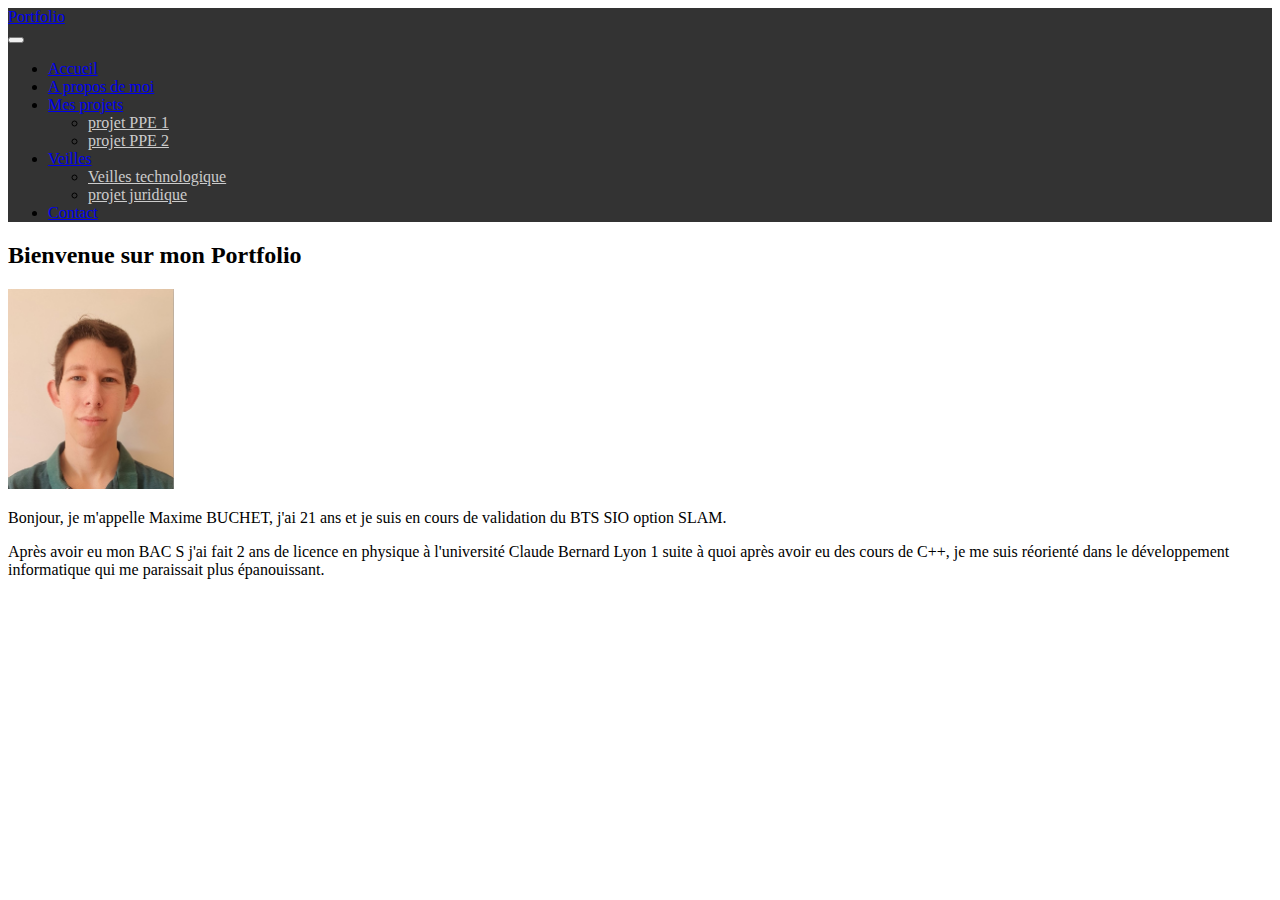
==== index.html @ 6f4c3638 "premmier commit" ====
<!DOCTYPE html>
<html lang="fr">
<head>
    <meta charset="UTF-8">
    <meta http-equiv="X-UA-Compatible" content="IE=edge">
    <meta name="viewport" content="width=device-width, initial-scale=1.0">
    <link href="https://cdn.jsdelivr.net/npm/bootstrap@5.2.3/dist/css/bootstrap.min.css" rel="stylesheet" integrity="sha384-rbsA2VBKQhggwzxH7pPCaAqO46MgnOM80zW1RWuH61DGLwZJEdK2Kadq2F9CUG65" crossorigin="anonymous">
    <link rel="stylesheet" href="./css/style.css">
    <title>Portfolio</title>
</head>
<body>
  <nav class="navbar navbar-expand-xl navbar-dark" style="background-color: rgb(51, 51, 51);">
    <div class="container">
      <a class="navbar-brand" href="#">Portfolio</a>
      <div style="width: 50%;"></div>
      <button class="navbar-toggler" type="button" data-bs-toggle="collapse" data-bs-target="#navbarNavDropdown" aria-controls="navbarNavDropdown" aria-expanded="false" aria-label="Toggle navigation">
        <span class="navbar-toggler-icon"></span>
      </button>

      <div class="collapse navbar-collapse" id="navbarNavDropdown">
        <ul class="navbar-nav me-auto mb-2 mb-lg-0">
          <li class="nav-item">
            <a class="nav-link active" href="index.html">Accueil</a>
          </li>
          <li class="nav-item">
            <a class="nav-link" href="#presentation">A propos de moi</a>
          </li>
          <li  class="nav-item dropdown">
            <a class="nav-link dropdown-toggle" href="#" role="button" data-bs-toggle="dropdown" aria-expanded="false">
              Mes projets
            </a>
              <ul class="dropdown-menu dropdown-menu-dark">
                <li><a class="dropdown-item" href="#projet1">projet PPE 1</a></li>
                <li><a class="dropdown-item" href="#projet1">projet PPE 2</a></li>
              </ul>
          </li>
          <li  class="nav-item dropdown">
            <a class="nav-link dropdown-toggle" href="#" role="button" data-bs-toggle="dropdown" aria-expanded="false">
              Veilles
            </a>
            <ul class="dropdown-menu dropdown-menu-dark">
              <li><a class="dropdown-item" href="./pages/veilles.html">Veilles technologique</a></li>
              <li><a class="dropdown-item" href="./pages/veilles.html">projet juridique</a></li>
            </ul>
          </li>
          <li  class="nav-item">
            <a class="nav-link" href="#contact">Contact</a>
          </li>
        </ul>
      </div>
    </div>
  </nav>

  <main class="container mt-5">
    <section id="accueil">
      <h2 class="text-center">Bienvenue sur mon Portfolio</h2>
      <div class="row justify-content-center align-items-center">
        <div class="col-md-2">
          <img src="./Images/Image1.jpg" class="img-fluid rounded-circle" height="200" alt="photo de profil">
        </div>
        <div class="col-md-8">
          <p>Bonjour, je m'appelle Maxime BUCHET, j'ai 21 ans et je suis en cours de validation du BTS SIO option SLAM.</p>
          <p>Après avoir eu mon BAC S j'ai fait 2 ans de licence en physique à l'université Claude Bernard Lyon 1 suite à quoi après avoir eu des cours de C++, je me suis réorienté dans le développement informatique qui me paraissait plus épanouissant.</p>
        </div>
      </div>
    </section>
  </main>
<footer>

</footer>
<script src="https://cdn.jsdelivr.net/npm/bootstrap@5.2.3/dist/js/bootstrap.bundle.min.js" integrity="sha384-kenU1KFdBIe4zVF0s0G1M5b4hcpxyD9F7jL+jjXkk+Q2h455rYXK/7HAuoJl+0I4" crossorigin="anonymous"></script>
</body>
</html>
---- css/style.css ----
.dropdown-menu-dark{
    background-color: rgb(51, 51, 51);
}

.dropdown-item{
    color: rgb(204, 204, 204);
}
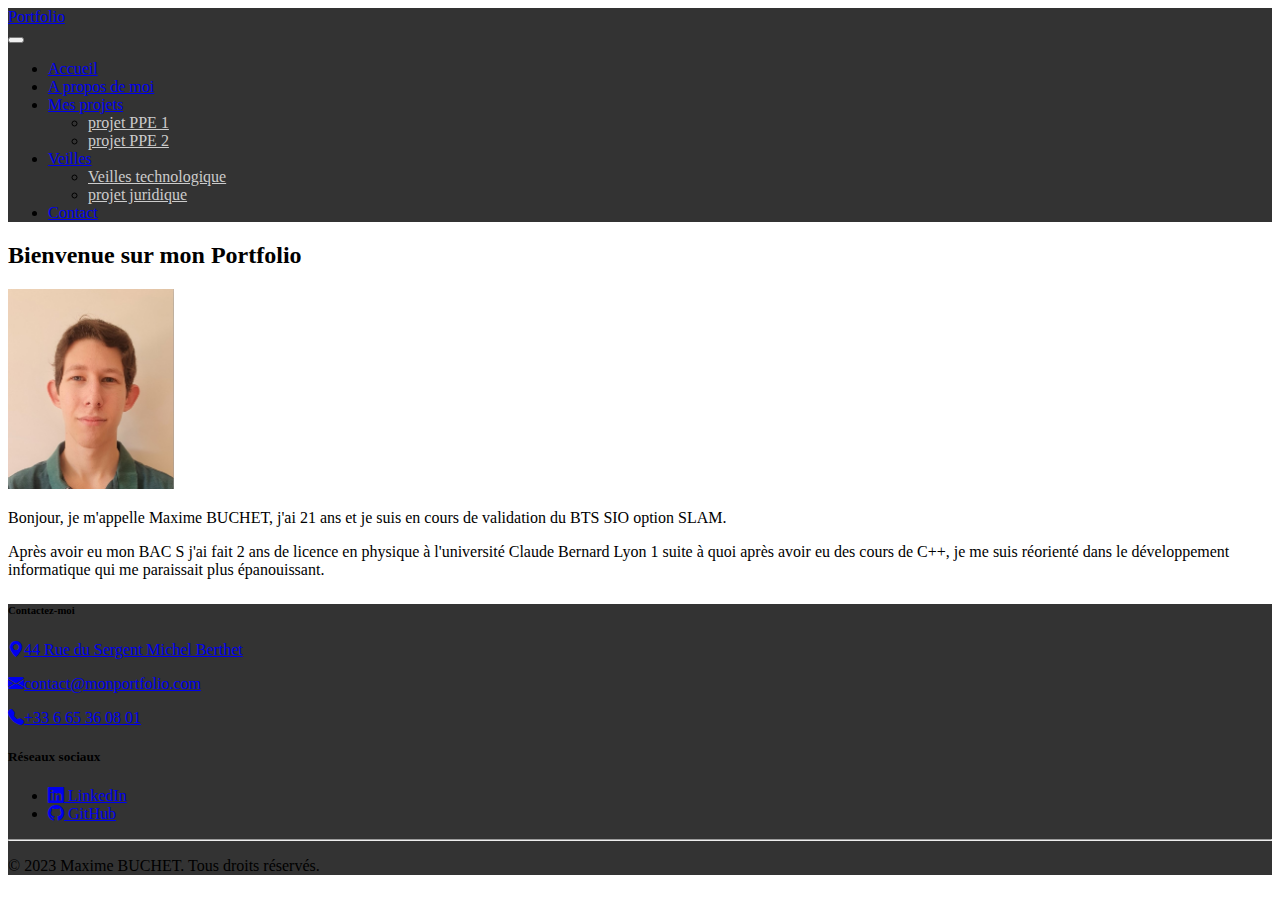
==== commit b3eb01fa: "création formulaire et footer + mod css --> navbar" ====
--- a/index.html
+++ b/index.html
@@ -5,13 +5,14 @@
     <meta http-equiv="X-UA-Compatible" content="IE=edge">
     <meta name="viewport" content="width=device-width, initial-scale=1.0">
     <link href="https://cdn.jsdelivr.net/npm/bootstrap@5.2.3/dist/css/bootstrap.min.css" rel="stylesheet" integrity="sha384-rbsA2VBKQhggwzxH7pPCaAqO46MgnOM80zW1RWuH61DGLwZJEdK2Kadq2F9CUG65" crossorigin="anonymous">
+    <link href="https://cdn.jsdelivr.net/npm/bootstrap-icons@1.7.2/font/bootstrap-icons.css" rel="stylesheet">
     <link rel="stylesheet" href="./css/style.css">
     <title>Portfolio</title>
 </head>
 <body>
-  <nav class="navbar navbar-expand-xl navbar-dark" style="background-color: rgb(51, 51, 51);">
+  <nav class="navbar navbar-expand-xl navbar-dark noire">
     <div class="container">
-      <a class="navbar-brand" href="#">Portfolio</a>
+      <a class="navbar-brand" href="index.html">Portfolio</a>
       <div style="width: 50%;"></div>
       <button class="navbar-toggler" type="button" data-bs-toggle="collapse" data-bs-target="#navbarNavDropdown" aria-controls="navbarNavDropdown" aria-expanded="false" aria-label="Toggle navigation">
         <span class="navbar-toggler-icon"></span>
@@ -23,28 +24,28 @@
             <a class="nav-link active" href="index.html">Accueil</a>
           </li>
           <li class="nav-item">
-            <a class="nav-link" href="#presentation">A propos de moi</a>
+            <a class="nav-link" href="#">A propos de moi</a>
           </li>
           <li  class="nav-item dropdown">
             <a class="nav-link dropdown-toggle" href="#" role="button" data-bs-toggle="dropdown" aria-expanded="false">
               Mes projets
             </a>
-              <ul class="dropdown-menu dropdown-menu-dark">
-                <li><a class="dropdown-item" href="#projet1">projet PPE 1</a></li>
-                <li><a class="dropdown-item" href="#projet1">projet PPE 2</a></li>
+              <ul class="dropdown-menu dropdown-menu-dark noire">
+                <li><a class="dropdown-item" href="./pages/Projet-GSB.html#back-end">projet PPE 1</a></li>
+                <li><a class="dropdown-item" href="./pages/Projet-GSB.html#back-end">projet PPE 2</a></li>
               </ul>
           </li>
           <li  class="nav-item dropdown">
             <a class="nav-link dropdown-toggle" href="#" role="button" data-bs-toggle="dropdown" aria-expanded="false">
               Veilles
             </a>
-            <ul class="dropdown-menu dropdown-menu-dark">
-              <li><a class="dropdown-item" href="./pages/veilles.html">Veilles technologique</a></li>
-              <li><a class="dropdown-item" href="./pages/veilles.html">projet juridique</a></li>
+            <ul class="dropdown-menu dropdown-menu-dark noire">
+              <li><a class="dropdown-item" href="./pages/Veilles_technologique.html">Veilles technologique</a></li>
+              <li><a class="dropdown-item" href="./pages/Veilles_juridique.html">projet juridique</a></li>
             </ul>
           </li>
           <li  class="nav-item">
-            <a class="nav-link" href="#contact">Contact</a>
+            <a class="nav-link" href="./pages/Contact.html">Contact</a>
           </li>
         </ul>
       </div>
@@ -65,9 +66,43 @@
       </div>
     </section>
   </main>
-<footer>
 
-</footer>
-<script src="https://cdn.jsdelivr.net/npm/bootstrap@5.2.3/dist/js/bootstrap.bundle.min.js" integrity="sha384-kenU1KFdBIe4zVF0s0G1M5b4hcpxyD9F7jL+jjXkk+Q2h455rYXK/7HAuoJl+0I4" crossorigin="anonymous"></script>
+  <footer class="fixed-bottom noire text-white py-4 mt-5">
+    <div class="container">
+      <div class="row justify-content-around">
+        <div class="col-md-6 col-lg-3 mb-3 mb-md-0">
+          <h6 class="text-uppercase font-weight-bold">Contactez-moi</h6>
+          <p class="mb-0"><a href="https://www.google.com/maps/place/44+Rue+du+Sergent+Michel+Berthet,+69009+Lyon" target="_blank"><i class="bi bi-geo-alt-fill me-2"></i>44 Rue du Sergent Michel Berthet</a></p>
+          <p class="mb-0"><a href="mailto:contact@monportfolio.com" target="_blank"><i class="bi bi-envelope-fill me-2"></i>contact@monportfolio.com</a></p>
+          <p class="mb-0"><a href="tel:+33665360801"><i class="bi bi-telephone-fill me-2"></i>+33 6 65 36 08 01</a></p>
+        </div>
+        <!-- <div class="col-lg-3 col-md-6 mb-4 mb-lg-0">
+          <h5 class="text-uppercase font-weight-bold">Liens utiles</h5>
+          <ul class="list-unstyled">
+            <li><a href="#">Accueil</a></li>
+            <li><a href="#">A propos de moi</a></li>
+            <li><a href="#">Mes projets</a></li>
+            <li><a href="#">Veilles</a></li>
+            <li><a href="#">Contact</a></li>
+          </ul>
+        </div> -->
+        <div class="col-lg-3 col-md-6 mb-4 mb-lg-0">
+          <h5 class="mb-3">Réseaux sociaux</h5>
+          <ul class="list-unstyled">
+            <li><a href="https://fr.linkedin.com/in/buchet-maxime" target="_blank"><i class="bi bi-linkedin"></i> LinkedIn</a></li>
+            <li><a href="https://github.com/MaximeBuchet" target="_blank"><i class="bi bi-github"></i> GitHub</a></li>
+          </ul>
+        </div>
+      </div>
+    </div>
+    <div>
+      <div class="container text-center">
+        <hr>
+        <p class="mb-0">© 2023 Maxime BUCHET. Tous droits réservés.</p>
+      </div>
+    </div>
+  </footer>
+
+  <script src="https://cdn.jsdelivr.net/npm/bootstrap@5.2.3/dist/js/bootstrap.bundle.min.js" integrity="sha384-kenU1KFdBIe4zVF0s0G1M5b4hcpxyD9F7jL+jjXkk+Q2h455rYXK/7HAuoJl+0I4" crossorigin="anonymous"></script>
 </body>
 </html>--- a/css/style.css
+++ b/css/style.css
@@ -1,7 +1,7 @@
-.dropdown-menu-dark{
+.noire{
     background-color: rgb(51, 51, 51);
 }
 
-.dropdown-item{
+nav .dropdown-item{
     color: rgb(204, 204, 204);
 }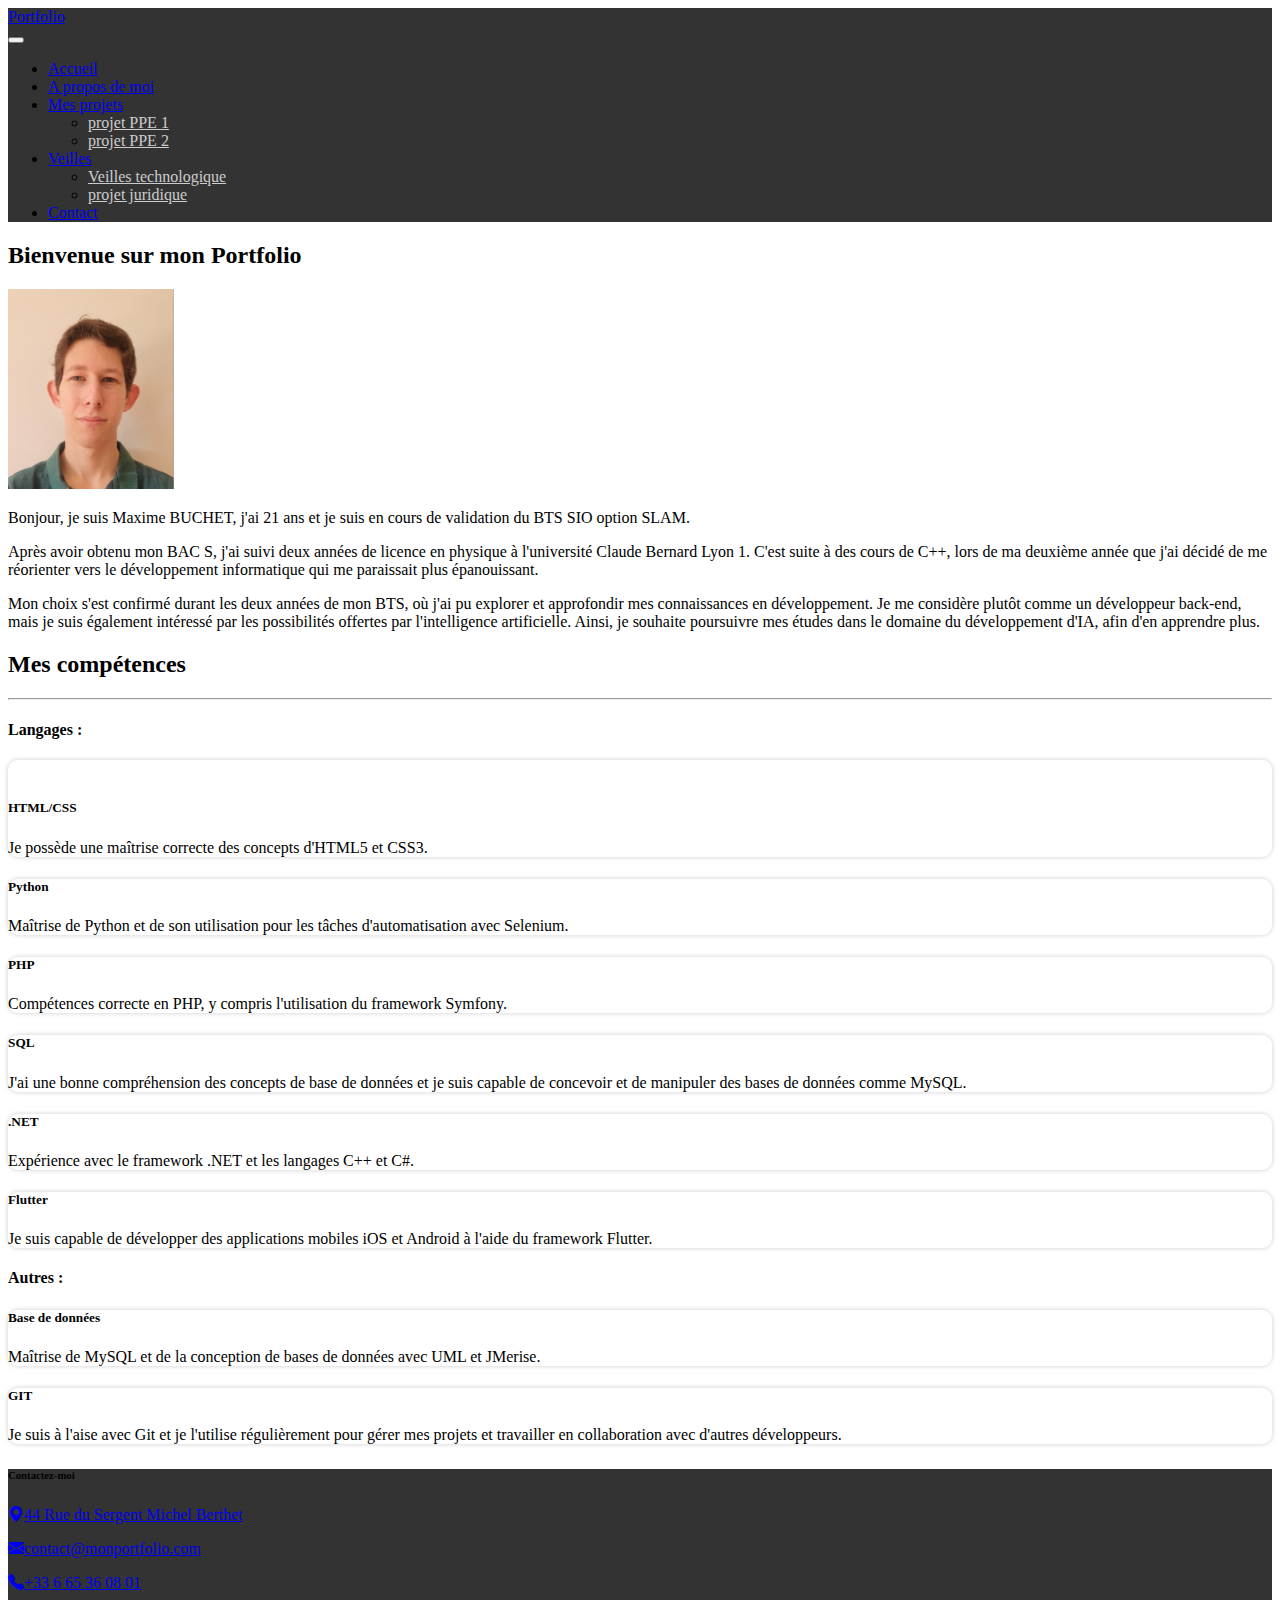
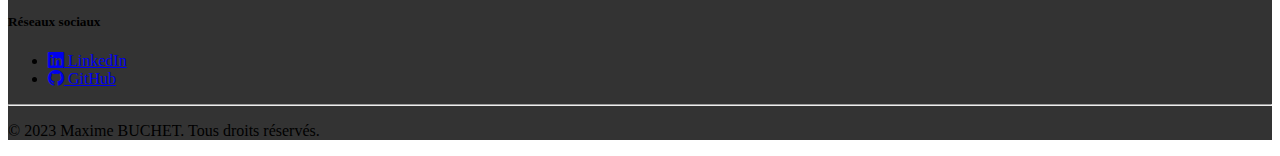
==== commit 5f0e0fc5: "ajout des compétences" ====
--- a/index.html
+++ b/index.html
@@ -54,43 +54,111 @@
 
   <main class="container mt-5">
     <section id="accueil">
-      <h2 class="text-center">Bienvenue sur mon Portfolio</h2>
+      <h2 class="text-center mb-4">Bienvenue sur mon Portfolio</h2>
       <div class="row justify-content-center align-items-center">
         <div class="col-md-2">
           <img src="./Images/Image1.jpg" class="img-fluid rounded-circle" height="200" alt="photo de profil">
         </div>
         <div class="col-md-8">
-          <p>Bonjour, je m'appelle Maxime BUCHET, j'ai 21 ans et je suis en cours de validation du BTS SIO option SLAM.</p>
-          <p>Après avoir eu mon BAC S j'ai fait 2 ans de licence en physique à l'université Claude Bernard Lyon 1 suite à quoi après avoir eu des cours de C++, je me suis réorienté dans le développement informatique qui me paraissait plus épanouissant.</p>
+          <p>Bonjour, je suis Maxime BUCHET, j'ai 21 ans et je suis en cours de validation du BTS SIO option SLAM.</p>
+          <p>Après avoir obtenu mon BAC S, j'ai suivi deux années de licence en physique à l'université Claude Bernard Lyon 1. C'est suite à des cours de C++, lors de ma deuxième année que j'ai décidé de me réorienter vers le développement informatique qui me paraissait plus épanouissant.</p>
+          <p>Mon choix s'est confirmé durant les deux années de mon BTS, où j'ai pu explorer et approfondir mes connaissances en développement. Je me considère plutôt comme un développeur back-end, mais je suis également intéressé par les possibilités offertes par l'intelligence artificielle. Ainsi, je souhaite poursuivre mes études dans le domaine du développement d'IA, afin d'en apprendre plus.</p>
+        </div>
+      </div>
+    </section>
+
+    <section class="mt-5" id="competences">
+      <div class="container">
+        <h2 class="text-center">Mes compétences</h2>
+        <hr class="my-4">
+        <div class="row justify-content-start">
+          <h4 class="mb-3">Langages :</h4>
+          <div class="col-md-6 col-lg-4 text-center">
+            <div class="card mb-4">
+              <div class="card-body">
+                <img class="card-img" src="" alt="">
+                <h5 class="card-title">HTML/CSS</h5>
+                <p class="card-text">Je possède une maîtrise correcte des concepts d'HTML5 et CSS3.</p>
+              </div>
+            </div>
+          </div>
+          <div class="col-md-6 col-lg-4 text-center">
+            <div class="card mb-4">
+              <div class="card-body">
+                <h5 class="card-title">Python</h5>
+                <p class="card-text">Maîtrise de Python et de son utilisation pour les tâches d'automatisation avec Selenium.</p>
+              </div>
+            </div>
+          </div>
+          <div class="col-md-6 col-lg-4 text-center">
+            <div class="card mb-4">
+              <div class="card-body">
+                <h5 class="card-title">PHP</h5>
+                <p class="card-text">Compétences correcte en PHP, y compris l'utilisation du framework Symfony.</p>
+              </div>
+            </div>
+          </div>
+          <div class="col-md-6 col-lg-4 text-center">
+            <div class="card mb-4">
+              <div class="card-body">
+                <h5 class="card-title">SQL</h5>
+                <p class="card-text">J'ai une bonne compréhension des concepts de base de données et je suis capable de concevoir et de manipuler des bases de données comme MySQL.
+                </p>
+              </div>
+            </div>
+          </div>
+          <div class="col-md-6 col-lg-4 text-center">
+            <div class="card mb-4">
+              <div class="card-body">
+                <h5 class="card-title">.NET</h5>
+                <p class="card-text">Expérience avec le framework .NET et les langages C++ et C#.</p>
+              </div>
+            </div>
+          </div>
+          <div class="col-md-6 col-lg-4 text-center">
+            <div class="card mb-4">
+              <div class="card-body">
+                <h5 class="card-title">Flutter</h5>
+                <p class="card-text">Je suis capable de développer des applications mobiles iOS et Android à l'aide du framework Flutter.</p>
+              </div>
+            </div>
+          </div>
+          <h4 class="mb-3">Autres :</h4>
+          <div class="col-md-6 col-lg-4 text-center">
+            <div class="card mb-4">
+              <div class="card-body">
+                <h5 class="card-title">Base de données</h5>
+                <p class="card-text">Maîtrise de MySQL et de la conception de bases de données avec UML et JMerise.</p>
+              </div>
+            </div>
+          </div>
+          <div class="col-md-6 col-lg-4 text-center">
+            <div class="card mb-4">
+              <div class="card-body">
+                <h5 class="card-title">GIT</h5>
+                <p class="card-text">Je suis à l'aise avec Git et je l'utilise régulièrement pour gérer mes projets et travailler en collaboration avec d'autres développeurs.</p>
+              </div>
+            </div>
+          </div>
         </div>
       </div>
     </section>
   </main>
 
-  <footer class="fixed-bottom noire text-white py-4 mt-5">
+  <footer class="noire text-white py-4 mt-5">
     <div class="container">
       <div class="row justify-content-around">
         <div class="col-md-6 col-lg-3 mb-3 mb-md-0">
           <h6 class="text-uppercase font-weight-bold">Contactez-moi</h6>
-          <p class="mb-0"><a href="https://www.google.com/maps/place/44+Rue+du+Sergent+Michel+Berthet,+69009+Lyon" target="_blank"><i class="bi bi-geo-alt-fill me-2"></i>44 Rue du Sergent Michel Berthet</a></p>
-          <p class="mb-0"><a href="mailto:contact@monportfolio.com" target="_blank"><i class="bi bi-envelope-fill me-2"></i>contact@monportfolio.com</a></p>
-          <p class="mb-0"><a href="tel:+33665360801"><i class="bi bi-telephone-fill me-2"></i>+33 6 65 36 08 01</a></p>
+          <p class="mb-0"><a class="link" href="https://www.google.com/maps/place/44+Rue+du+Sergent+Michel+Berthet,+69009+Lyon" target="_blank"><i class="bi bi-geo-alt-fill me-2"></i>44 Rue du Sergent Michel Berthet</a></p>
+          <p class="mb-0"><a class="link" href="mailto:contact@monportfolio.com" target="_blank"><i class="bi bi-envelope-fill me-2"></i>contact@monportfolio.com</a></p>
+          <p class="mb-0"><a class="link" href="tel:+33665360801"><i class="bi bi-telephone-fill me-2"></i>+33 6 65 36 08 01</a></p>
         </div>
-        <!-- <div class="col-lg-3 col-md-6 mb-4 mb-lg-0">
-          <h5 class="text-uppercase font-weight-bold">Liens utiles</h5>
-          <ul class="list-unstyled">
-            <li><a href="#">Accueil</a></li>
-            <li><a href="#">A propos de moi</a></li>
-            <li><a href="#">Mes projets</a></li>
-            <li><a href="#">Veilles</a></li>
-            <li><a href="#">Contact</a></li>
-          </ul>
-        </div> -->
         <div class="col-lg-3 col-md-6 mb-4 mb-lg-0">
           <h5 class="mb-3">Réseaux sociaux</h5>
           <ul class="list-unstyled">
-            <li><a href="https://fr.linkedin.com/in/buchet-maxime" target="_blank"><i class="bi bi-linkedin"></i> LinkedIn</a></li>
-            <li><a href="https://github.com/MaximeBuchet" target="_blank"><i class="bi bi-github"></i> GitHub</a></li>
+            <li><a class="link" href="https://fr.linkedin.com/in/buchet-maxime" target="_blank"><i class="bi bi-linkedin"></i> LinkedIn</a></li>
+            <li><a class="link" href="https://github.com/MaximeBuchet" target="_blank"><i class="bi bi-github"></i> GitHub</a></li>
           </ul>
         </div>
       </div>
--- a/css/style.css
+++ b/css/style.css
@@ -4,4 +4,16 @@
 
 nav .dropdown-item{
     color: rgb(204, 204, 204);
-}+}
+
+/* .link{
+    color: rgb(0, 179, 255);
+} */
+  .card {
+    border-radius: 10px;
+    box-shadow: 0px 0px 5px rgba(0, 0, 0, 0.2);
+    transition: all 0.3s ease-in-out;
+  }
+  .card:hover {
+    transform: translateY(-5px);
+  }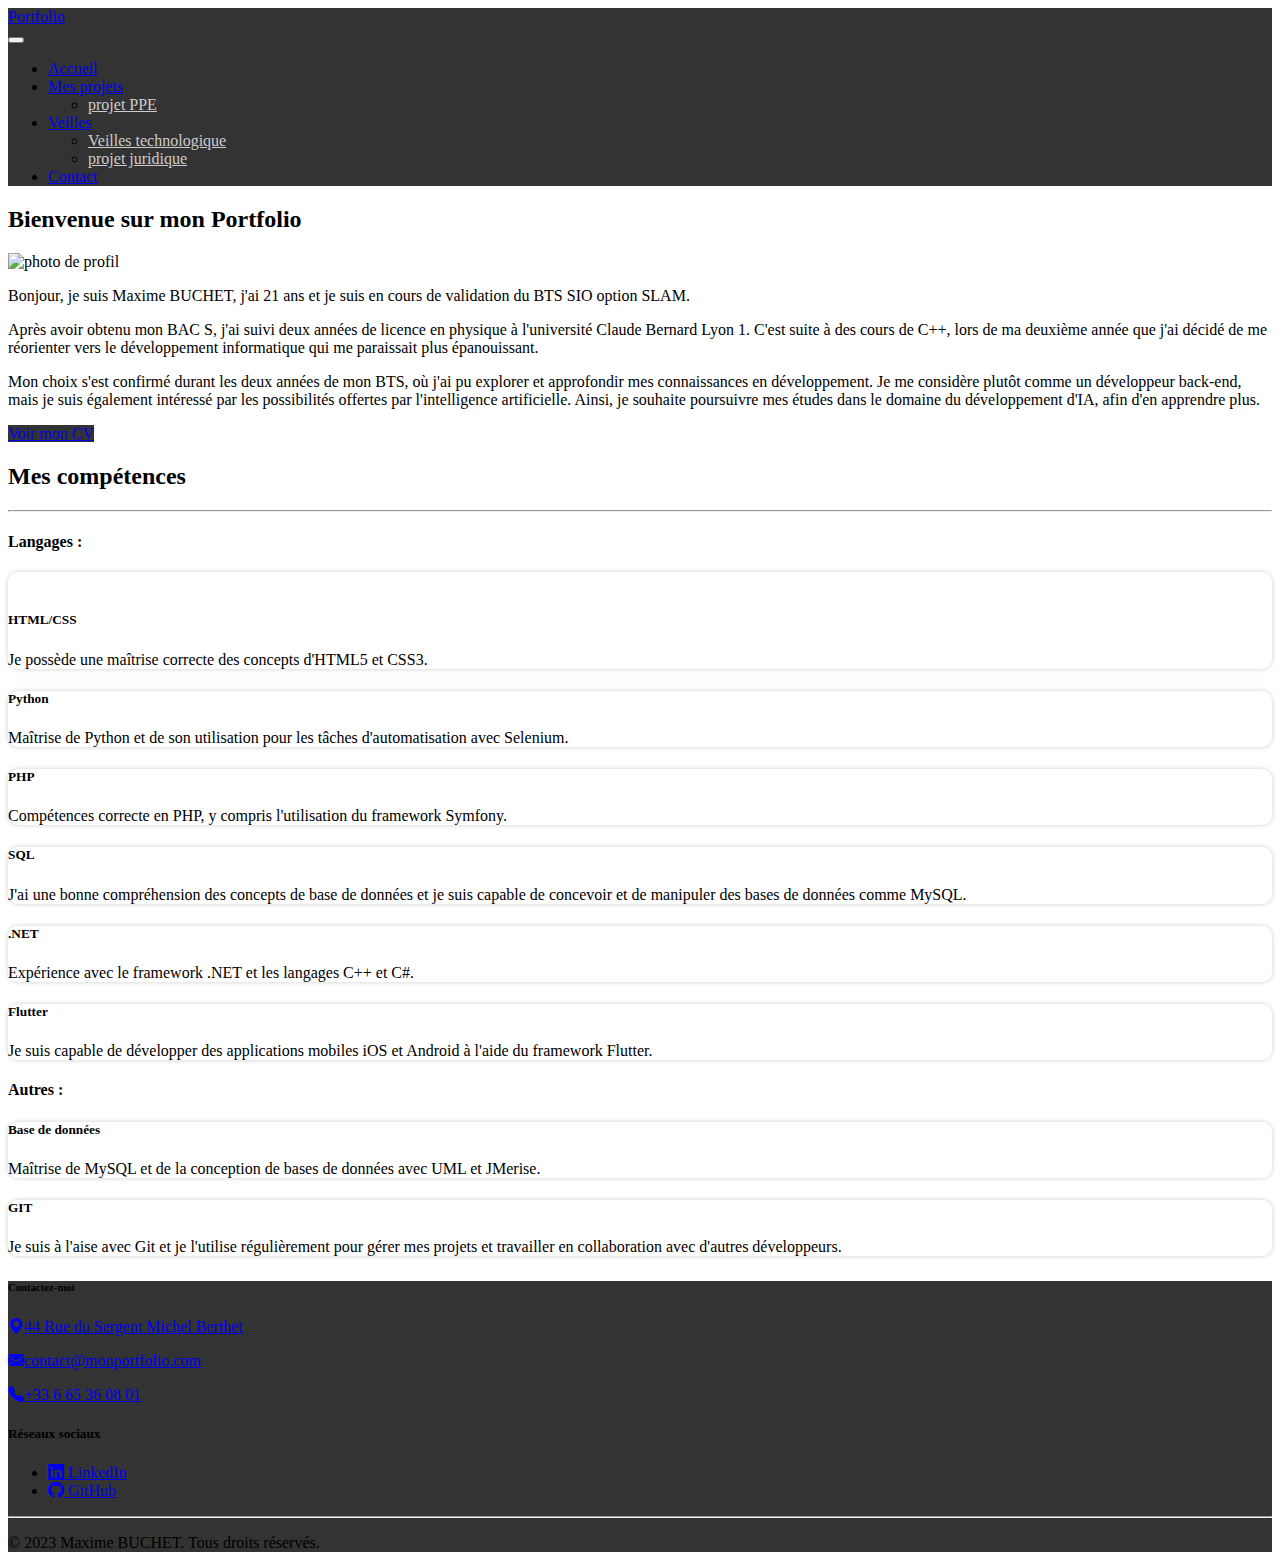
==== commit 3288f174: "modifications de la nav bar" ====
--- a/index.html
+++ b/index.html
@@ -13,7 +13,7 @@
   <nav class="navbar navbar-expand-xl navbar-dark noire">
     <div class="container">
       <a class="navbar-brand" href="index.html">Portfolio</a>
-      <div style="width: 50%;"></div>
+      <div style="width: 60%;"></div>
       <button class="navbar-toggler" type="button" data-bs-toggle="collapse" data-bs-target="#navbarNavDropdown" aria-controls="navbarNavDropdown" aria-expanded="false" aria-label="Toggle navigation">
         <span class="navbar-toggler-icon"></span>
       </button>
@@ -23,16 +23,12 @@
           <li class="nav-item">
             <a class="nav-link active" href="index.html">Accueil</a>
           </li>
-          <li class="nav-item">
-            <a class="nav-link" href="#">A propos de moi</a>
-          </li>
           <li  class="nav-item dropdown">
             <a class="nav-link dropdown-toggle" href="#" role="button" data-bs-toggle="dropdown" aria-expanded="false">
               Mes projets
             </a>
               <ul class="dropdown-menu dropdown-menu-dark noire">
-                <li><a class="dropdown-item" href="./pages/Projet-GSB.html#back-end">projet PPE 1</a></li>
-                <li><a class="dropdown-item" href="./pages/Projet-GSB.html#back-end">projet PPE 2</a></li>
+                <li><a class="dropdown-item" href="./pages/Projet-GSB.html#back-end">projet PPE </a></li>
               </ul>
           </li>
           <li  class="nav-item dropdown">
@@ -52,22 +48,23 @@
     </div>
   </nav>
 
-  <main class="container mt-5">
+  <main class="container my-5">
     <section id="accueil">
       <h2 class="text-center mb-4">Bienvenue sur mon Portfolio</h2>
-      <div class="row justify-content-center align-items-center">
+      <div class="row justify-content-center ">
         <div class="col-md-2">
-          <img src="./Images/Image1.jpg" class="img-fluid rounded-circle" height="200" alt="photo de profil">
+          <img src="./Doc/Image1.jpg" class="img-fluid rounded-circle" height="200" alt="photo de profil">
         </div>
         <div class="col-md-8">
           <p>Bonjour, je suis Maxime BUCHET, j'ai 21 ans et je suis en cours de validation du BTS SIO option SLAM.</p>
           <p>Après avoir obtenu mon BAC S, j'ai suivi deux années de licence en physique à l'université Claude Bernard Lyon 1. C'est suite à des cours de C++, lors de ma deuxième année que j'ai décidé de me réorienter vers le développement informatique qui me paraissait plus épanouissant.</p>
           <p>Mon choix s'est confirmé durant les deux années de mon BTS, où j'ai pu explorer et approfondir mes connaissances en développement. Je me considère plutôt comme un développeur back-end, mais je suis également intéressé par les possibilités offertes par l'intelligence artificielle. Ainsi, je souhaite poursuivre mes études dans le domaine du développement d'IA, afin d'en apprendre plus.</p>
+          <a target="_blank" href="./Doc/BUCHET Maxime CV.pdf" class="btn btn-dark noire my-3">Voir mon CV</a>
         </div>
       </div>
     </section>
 
-    <section class="mt-5" id="competences">
+    <section class="my-5" id="competences">
       <div class="container">
         <h2 class="text-center">Mes compétences</h2>
         <hr class="my-4">
